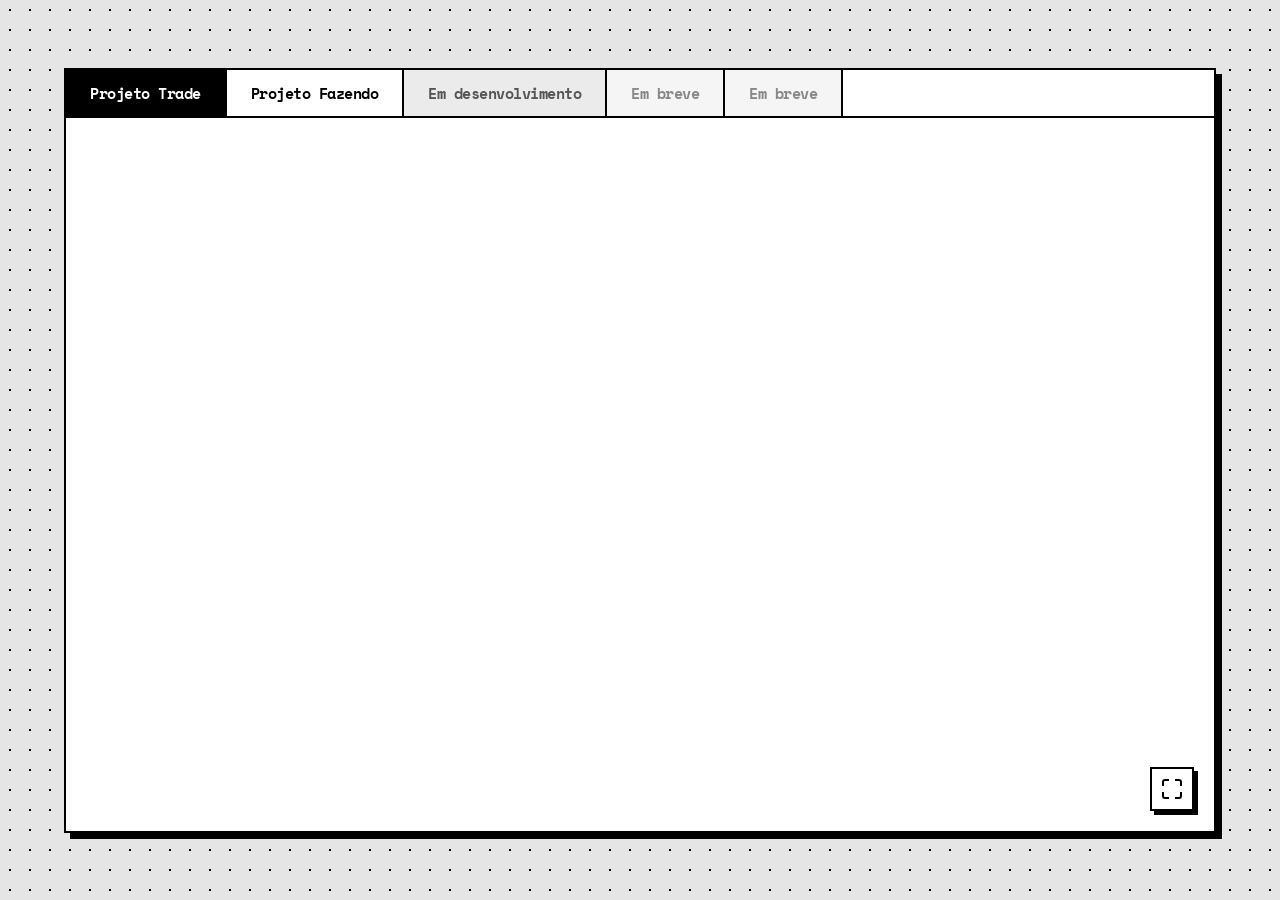
==== index.html @ be0befce "feat: initialize retro-style portfolio project with tabbed interface and iframe viewer" ====
<!DOCTYPE html>
<html lang="pt-BR">
<head>
    <meta charset="UTF-8">
    <meta name="viewport" content="width=device-width, initial-scale=1.0">
    <title>Portfólio Visual</title>
    <meta name="description" content="Portfólio minimalista em formato de pasta do sistema.">
    <link rel="stylesheet" href="style.css">
    <!-- Google Fonts para tipografia mais refinada mantendo o estilo retrô -->
    <link rel="preconnect" href="https://fonts.googleapis.com">
    <link rel="preconnect" href="https://fonts.gstatic.com" crossorigin>
    <link href="https://fonts.googleapis.com/css2?family=Space+Mono:ital,wght@0,400;0,700;1,400&family=Inter:wght@400;600&display=swap" rel="stylesheet">
    <!-- Favicon minimalista (Pasta em SVG) inline para evitar 404 em produção -->
    <link rel="icon" type="image/svg+xml" href="data:image/svg+xml,<svg xmlns='http://www.w3.org/2000/svg' viewBox='0 0 24 24' fill='none' stroke='black' stroke-width='2' stroke-linecap='round' stroke-linejoin='round'><path d='M22 19a2 2 0 0 1-2 2H4a2 2 0 0 1-2-2V5a2 2 0 0 1 2-2h5l2 3h9a2 2 0 0 1 2 2z'></path></svg>">
</head>
<body>
    <div class="window-container" id="window-container">
        <!-- Navegação / Abas dos Projetos -->
        <nav class="tabs-container" id="tabs-container" aria-label="Projetos">
            <!-- As abas serão injetadas dinamicamente via JavaScript -->
        </nav>
        
        <!-- Visualizador (Iframe) e Controles -->
        <main class="content-area">
            <iframe id="project-viewer" src="about:blank" frameborder="0" title="Visualizador do Projeto Selecionado"></iframe>
            
            <button id="fullscreen-btn" class="control-btn" aria-label="Alternar Tela Cheia" title="Tela Cheia">
                <svg id="fullscreen-icon" viewBox="0 0 24 24" fill="none" stroke="currentColor" stroke-width="2" stroke-linecap="square" stroke-linejoin="miter">
                    <!-- Ícone de expandir padrão -->
                    <path d="M8 3H5a2 2 0 0 0-2 2v3m18 0V5a2 2 0 0 0-2-2h-3m0 18h3a2 2 0 0 0 2-2v-3M3 16v3a2 2 0 0 0 2 2h3"/>
                </svg>
            </button>
        </main>
    </div>

    <script src="script.js"></script>
</body>
</html>
---- style.css ----
/* =========================================================================
   Reset & Variáveis Globais (P&B minimalista / OS Retrô)
   ========================================================================= */
:root {
    --bg-desktop: #e5e5e5; /* Tom de cinza claro para o fundo "desktop" */
    --window-bg: #ffffff;
    --color-black: #000000;
    --color-white: #ffffff;
    --border-thickness: 2px;
    --shadow-offset: 6px;
}

* {
    box-sizing: border-box;
    margin: 0;
    padding: 0;
}

body {
    background-color: var(--bg-desktop);
    /* Um padrão pontilhado hiper-sutil para o "desktop" */
    background-image: radial-gradient(var(--color-black) 1px, transparent 1px);
    background-size: 20px 20px;
    background-position: 0 0;
    
    color: var(--color-black);
    font-family: 'Space Mono', 'Courier New', Courier, monospace;
    display: flex;
    justify-content: center;
    align-items: center;
    min-height: 100vh;
    overflow: hidden;
}

/* =========================================================================
   Container Principal (A Pasta / Janela)
   ========================================================================= */
.window-container {
    width: 90vw;
    height: 85vh;
    max-width: 1200px;
    background-color: var(--window-bg);
    border: var(--border-thickness) solid var(--color-black);
    display: flex;
    flex-direction: column;
    /* Sombra sólida retrô */
    box-shadow: var(--shadow-offset) var(--shadow-offset) 0px var(--color-black);
    position: relative;
    transition: all 0.3s ease-in-out;
}

/* =========================================================================
   Navegação (Abas)
   ========================================================================= */
.tabs-container {
    display: flex;
    border-bottom: var(--border-thickness) solid var(--color-black);
    background-color: var(--window-bg);
    overflow-x: auto;
    /* Ocultar barra de rolagem (Chrome/Safari) */
    scrollbar-width: none; /* Firefox */
    -ms-overflow-style: none;  /* IE and Edge */
}

.tabs-container::-webkit-scrollbar {
    display: none;
}

.tab {
    padding: 12px 24px;
    cursor: pointer;
    border-right: var(--border-thickness) solid var(--color-black);
    background-color: var(--window-bg);
    color: var(--color-black);
    font-weight: 700;
    font-size: 0.95rem;
    white-space: nowrap;
    user-select: none;
    letter-spacing: -0.5px;
    transition: background-color 0.15s, color 0.15s;
    
    /* Um pequeno detalhe para parecer "aba recortada" */
    position: relative;
}

.tab:hover {
    background-color: #f0f0f0;
}

/* Estado Ativo: Fundo preto, texto branco */
.tab.active {
    background-color: var(--color-black);
    color: var(--color-white);
}

/* Estado Desabilitado / Inativo */
.tab.disabled {
    color: #888;
    background-color: #f5f5f5;
    cursor: not-allowed;
}

.tab.disabled:hover {
    background-color: #f5f5f5;
}

.tab.working {
    color: #555;
    background-color: #ebebeb;
    cursor: pointer; /* Pode clicar para ver a tela de placeholder */
}

.tab.working:hover {
    background-color: #e0e0e0;
}

/* =========================================================================
   Área de Conteúdo (Iframe)
   ========================================================================= */
.content-area {
    flex: 1;
    position: relative;
    display: flex;
    background-color: var(--color-white);
    /* Garantir que o iframe não vaze pelas bordas */
    overflow: hidden; 
}

#project-viewer {
    width: 100%;
    height: 100%;
    background-color: transparent;
    display: block;
}

/* =========================================================================
   Controles (Botão de Tela Cheia)
   ========================================================================= */
.control-btn {
    position: absolute;
    bottom: 20px;
    right: 20px;
    width: 44px;
    height: 44px;
    background-color: var(--window-bg);
    border: var(--border-thickness) solid var(--color-black);
    cursor: pointer;
    display: flex;
    justify-content: center;
    align-items: center;
    box-shadow: 4px 4px 0px var(--color-black);
    transition: transform 0.1s, box-shadow 0.1s;
    z-index: 10;
}

/* Efeito de clique retrô */
.control-btn:active {
    transform: translate(2px, 2px);
    box-shadow: 2px 2px 0px var(--color-black);
}

.control-btn svg {
    width: 24px;
    height: 24px;
}

/* =========================================================================
   Estado de Tela Cheia (Fullscreen API ativa)
   ========================================================================= */
/* Quando o container entra em fullscreen nativo, podemos querer ajustar algumas coisas */
.window-container:fullscreen {
    width: 100vw;
    height: 100vh;
    max-width: none;
    border: none;
    box-shadow: none;
    border-radius: 0;
}

/* Fallbacks para outros navegadores */
.window-container:-webkit-full-screen {
    width: 100vw;
    height: 100vh;
    max-width: none;
    border: none;
    box-shadow: none;
}
.window-container:-moz-full-screen {
    width: 100vw;
    height: 100vh;
    max-width: none;
    border: none;
    box-shadow: none;
}

/* =========================================================================
   Responsividade (Mobile)
   ========================================================================= */
@media (max-width: 768px) {
    .window-container {
        width: 95vw;
        height: 90vh;
        box-shadow: 4px 4px 0px var(--color-black);
    }
    
    .tab {
        padding: 12px 16px;
        font-size: 0.85rem;
    }
    
    .control-btn {
        bottom: 15px;
        right: 15px;
        width: 38px;
        height: 38px;
    }
    
    .control-btn svg {
        width: 20px;
        height: 20px;
    }
}
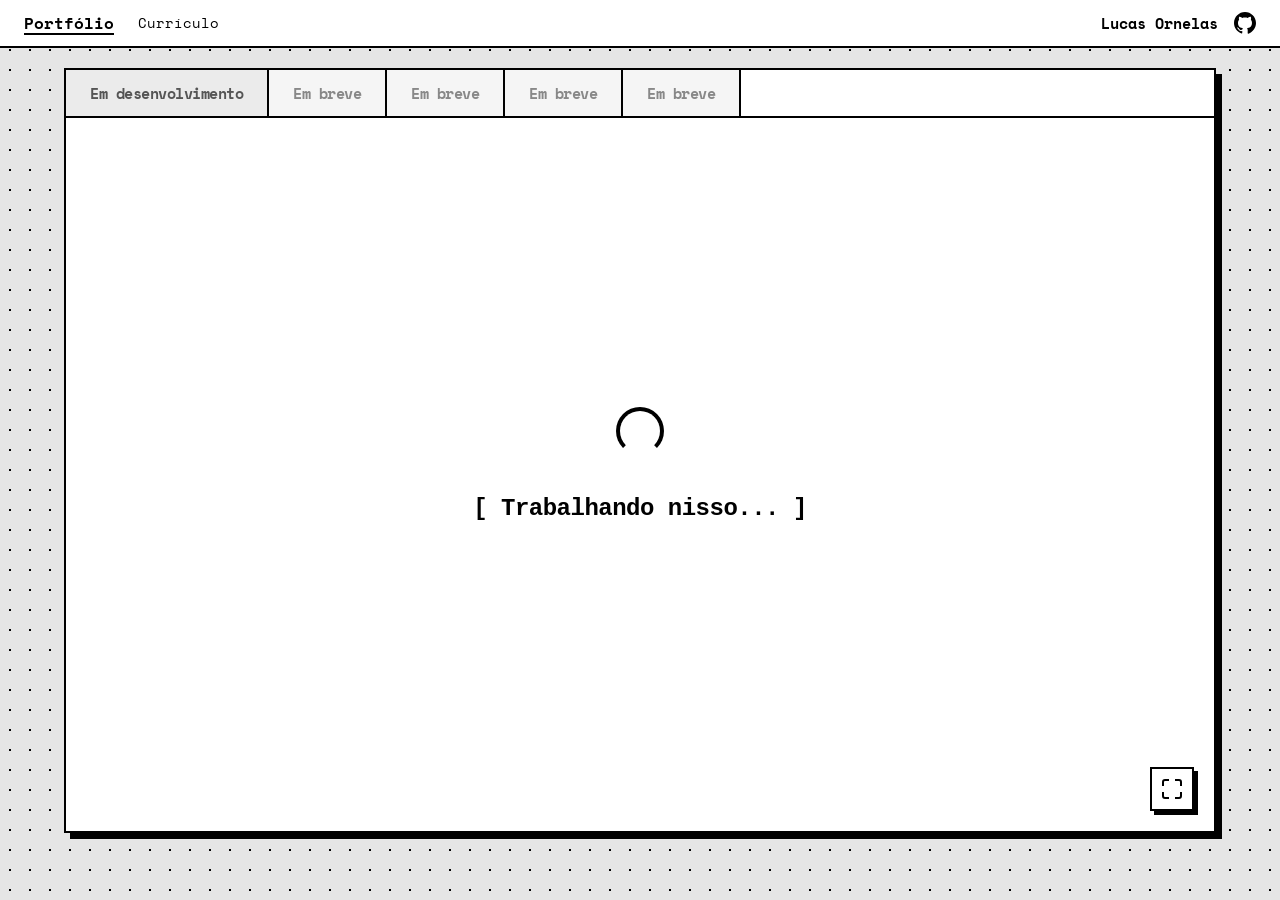
==== commit bfa0d315: "feat: add global navigation bar and dedicated curriculum viewer page with PDF download support" ====
--- a/index.html
+++ b/index.html
@@ -1,5 +1,6 @@
 <!DOCTYPE html>
 <html lang="pt-BR">
+
 <head>
     <meta charset="UTF-8">
     <meta name="viewport" content="width=device-width, initial-scale=1.0">
@@ -9,25 +10,53 @@
     <!-- Google Fonts para tipografia mais refinada mantendo o estilo retrô -->
     <link rel="preconnect" href="https://fonts.googleapis.com">
     <link rel="preconnect" href="https://fonts.gstatic.com" crossorigin>
-    <link href="https://fonts.googleapis.com/css2?family=Space+Mono:ital,wght@0,400;0,700;1,400&family=Inter:wght@400;600&display=swap" rel="stylesheet">
+    <link
+        href="https://fonts.googleapis.com/css2?family=Space+Mono:ital,wght@0,400;0,700;1,400&family=Inter:wght@400;600&display=swap"
+        rel="stylesheet">
     <!-- Favicon minimalista (Pasta em SVG) inline para evitar 404 em produção -->
-    <link rel="icon" type="image/svg+xml" href="data:image/svg+xml,<svg xmlns='http://www.w3.org/2000/svg' viewBox='0 0 24 24' fill='none' stroke='black' stroke-width='2' stroke-linecap='round' stroke-linejoin='round'><path d='M22 19a2 2 0 0 1-2 2H4a2 2 0 0 1-2-2V5a2 2 0 0 1 2-2h5l2 3h9a2 2 0 0 1 2 2z'></path></svg>">
+    <link rel="icon" type="image/svg+xml"
+        href="data:image/svg+xml,<svg xmlns='http://www.w3.org/2000/svg' viewBox='0 0 24 24' fill='none' stroke='black' stroke-width='2' stroke-linecap='round' stroke-linejoin='round'><path d='M22 19a2 2 0 0 1-2 2H4a2 2 0 0 1-2-2V5a2 2 0 0 1 2-2h5l2 3h9a2 2 0 0 1 2 2z'></path></svg>">
 </head>
+
 <body>
+    <!-- Barra Superior de Navegação -->
+    <header class="top-nav">
+        <div class="nav-left">
+            <a href="index.html" class="nav-link active" aria-label="Página Atual">Portfólio</a>
+            <a href="curriculo.pdf" target="_blank" class="nav-link small"
+                aria-label="Baixar ou Visualizar Currículo">Currículo</a>
+        </div>
+        <div class="nav-right">
+            <a href="https://www.linkedin.com/in/lucas-ornelas-56302b27b/" target="_blank" class="nav-user"
+                aria-label="LinkedIn de Lucas Ornelas">Lucas Ornelas</a>
+            <a href="https://github.com/olucas-o/" target="_blank" class="nav-icon"
+                aria-label="GitHub de Lucas Ornelas">
+                <!-- Ícone silhueta/sombra do GitHub -->
+                <svg viewBox="0 0 24 24" fill="currentColor">
+                    <path
+                        d="M12 0C5.374 0 0 5.373 0 12c0 5.302 3.438 9.8 8.205 11.385.6.113.82-.258.82-.577 0-.285-.01-1.04-.015-2.04-3.338.724-4.042-1.61-4.042-1.61C4.422 18.07 3.633 17.7 3.633 17.7c-1.087-.744.084-.729.084-.729 1.205.084 1.838 1.236 1.838 1.236 1.07 1.835 2.809 1.305 3.495.998.108-.776.417-1.305.76-1.605-2.665-.3-5.466-1.332-5.466-5.93 0-1.31.465-2.38 1.235-3.22-.135-.303-.54-1.523.105-3.176 0 0 1.005-.322 3.3 1.23.96-.267 1.98-.399 3-.405 1.02.006 2.04.138 3 .405 2.28-1.552 3.285-1.23 3.285-1.23.645 1.653.24 2.873.12 3.176.765.84 1.23 1.91 1.23 3.22 0 4.61-2.805 5.625-5.475 5.92.42.36.81 1.096.81 2.22 0 1.606-.015 2.896-.015 3.286 0 .315.21.69.825.57C20.565 21.795 24 17.298 24 12c0-6.627-5.373-12-12-12" />
+                </svg>
+            </a>
+        </div>
+    </header>
+
     <div class="window-container" id="window-container">
         <!-- Navegação / Abas dos Projetos -->
         <nav class="tabs-container" id="tabs-container" aria-label="Projetos">
             <!-- As abas serão injetadas dinamicamente via JavaScript -->
         </nav>
-        
+
         <!-- Visualizador (Iframe) e Controles -->
         <main class="content-area">
-            <iframe id="project-viewer" src="about:blank" frameborder="0" title="Visualizador do Projeto Selecionado"></iframe>
-            
+            <iframe id="project-viewer" src="about:blank" frameborder="0"
+                title="Visualizador do Projeto Selecionado"></iframe>
+
             <button id="fullscreen-btn" class="control-btn" aria-label="Alternar Tela Cheia" title="Tela Cheia">
-                <svg id="fullscreen-icon" viewBox="0 0 24 24" fill="none" stroke="currentColor" stroke-width="2" stroke-linecap="square" stroke-linejoin="miter">
+                <svg id="fullscreen-icon" viewBox="0 0 24 24" fill="none" stroke="currentColor" stroke-width="2"
+                    stroke-linecap="square" stroke-linejoin="miter">
                     <!-- Ícone de expandir padrão -->
-                    <path d="M8 3H5a2 2 0 0 0-2 2v3m18 0V5a2 2 0 0 0-2-2h-3m0 18h3a2 2 0 0 0 2-2v-3M3 16v3a2 2 0 0 0 2 2h3"/>
+                    <path
+                        d="M8 3H5a2 2 0 0 0-2 2v3m18 0V5a2 2 0 0 0-2-2h-3m0 18h3a2 2 0 0 0 2-2v-3M3 16v3a2 2 0 0 0 2 2h3" />
                 </svg>
             </button>
         </main>
@@ -35,4 +64,5 @@
 
     <script src="script.js"></script>
 </body>
-</html>
+
+</html>
--- a/style.css
+++ b/style.css
@@ -30,6 +30,86 @@
     align-items: center;
     min-height: 100vh;
     overflow: hidden;
+}
+
+/* =========================================================================
+   Navegação Superior (Barra estilo OS)
+   ========================================================================= */
+.top-nav {
+    position: absolute;
+    top: 0;
+    left: 0;
+    width: 100%;
+    height: 48px;
+    background-color: var(--window-bg);
+    border-bottom: var(--border-thickness) solid var(--color-black);
+    display: flex;
+    justify-content: space-between;
+    align-items: center;
+    padding: 0 24px;
+    z-index: 100;
+}
+
+.nav-left, .nav-right {
+    display: flex;
+    align-items: center;
+    height: 100%;
+}
+
+.nav-left { gap: 24px; }
+.nav-right { gap: 16px; }
+
+.nav-link, .nav-user {
+    text-decoration: none;
+    color: var(--color-black);
+    font-weight: 700;
+    transition: color 0.2s, opacity 0.2s;
+    display: flex;
+    align-items: center;
+}
+
+.nav-link:hover, .nav-user:hover {
+    opacity: 0.6;
+}
+
+.nav-link.active {
+    text-decoration: underline;
+    text-decoration-thickness: 2px;
+    text-underline-offset: 4px;
+}
+
+.nav-link.small {
+    font-size: 0.85rem;
+    font-weight: 400;
+}
+
+.nav-link.small:hover {
+    text-decoration: underline;
+    text-decoration-thickness: 1px;
+    text-underline-offset: 4px;
+}
+
+.nav-user {
+    font-size: 0.95rem;
+}
+
+.nav-icon {
+    display: flex;
+    align-items: center;
+    justify-content: center;
+    text-decoration: none;
+    color: var(--color-black);
+    transition: transform 0.2s ease;
+}
+
+.nav-icon:hover {
+    transform: scale(1.1);
+}
+
+.nav-icon svg {
+    width: 22px;
+    height: 22px;
+    fill: var(--color-black);
 }
 
 /* =========================================================================
@@ -197,10 +277,20 @@
    Responsividade (Mobile)
    ========================================================================= */
 @media (max-width: 768px) {
+    .top-nav {
+        padding: 0 16px;
+    }
+    .nav-left { gap: 16px; }
+    .nav-link { font-size: 0.9rem; }
+    .nav-link.small { font-size: 0.8rem; }
+    .nav-user { font-size: 0.85rem; }
+    .nav-icon svg { width: 18px; height: 18px; }
+
     .window-container {
         width: 95vw;
-        height: 90vh;
+        height: 85vh;
         box-shadow: 4px 4px 0px var(--color-black);
+        margin-top: 48px; /* Ajuste para não conflitar muito com a top bar em resoluções minúsculas */
     }
     
     .tab {
@@ -220,3 +310,4 @@
         height: 20px;
     }
 }
+
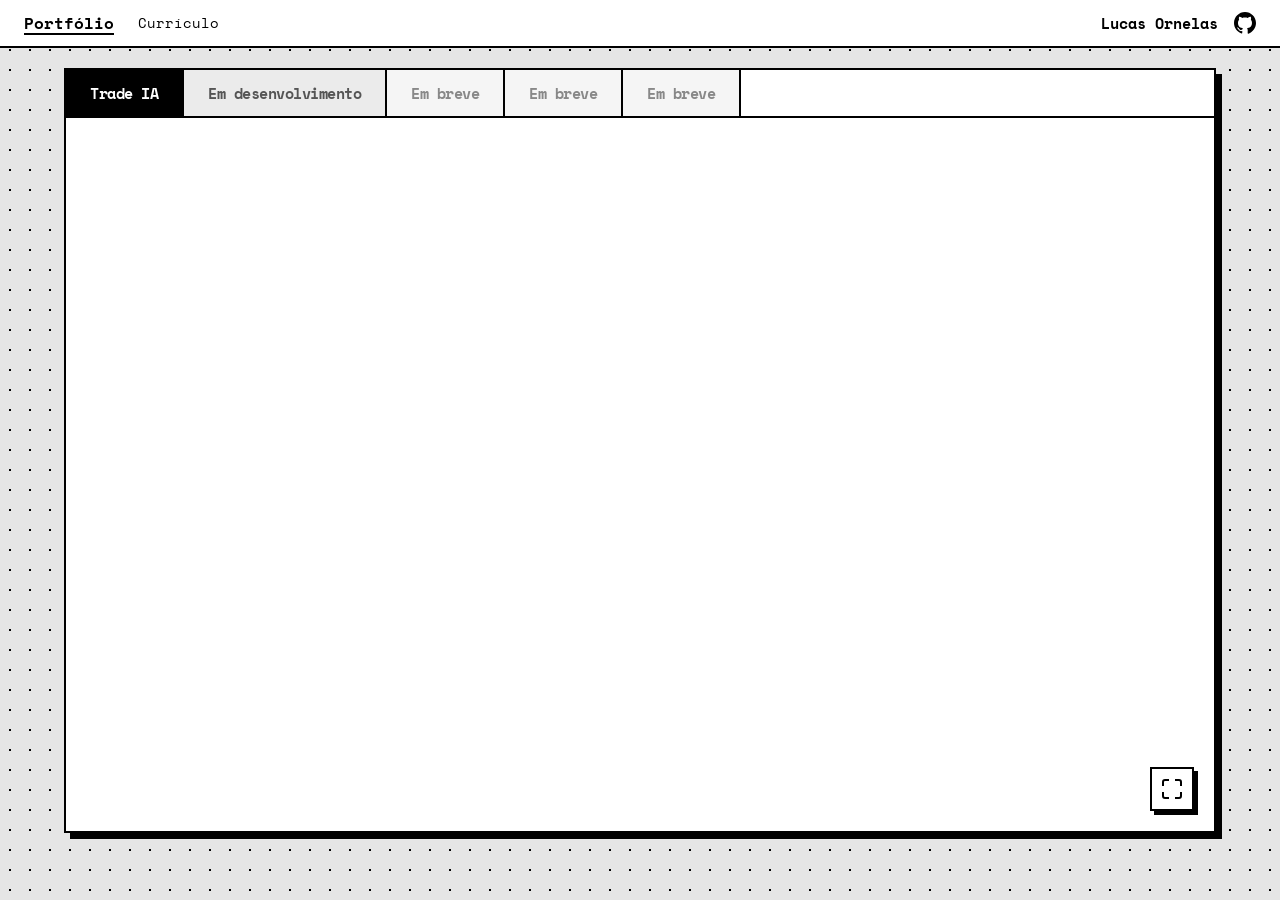
==== commit a686f033: "feat: add project entry, update LinkedIn link, and include README documentation" ====
--- a/index.html
+++ b/index.html
@@ -27,7 +27,7 @@
                 aria-label="Baixar ou Visualizar Currículo">Currículo</a>
         </div>
         <div class="nav-right">
-            <a href="https://www.linkedin.com/in/lucas-ornelas-56302b27b/" target="_blank" class="nav-user"
+            <a href="https://www.linkedin.com/in/o-lucas-ornelas/" target="_blank" class="nav-user"
                 aria-label="LinkedIn de Lucas Ornelas">Lucas Ornelas</a>
             <a href="https://github.com/olucas-o/" target="_blank" class="nav-icon"
                 aria-label="GitHub de Lucas Ornelas">
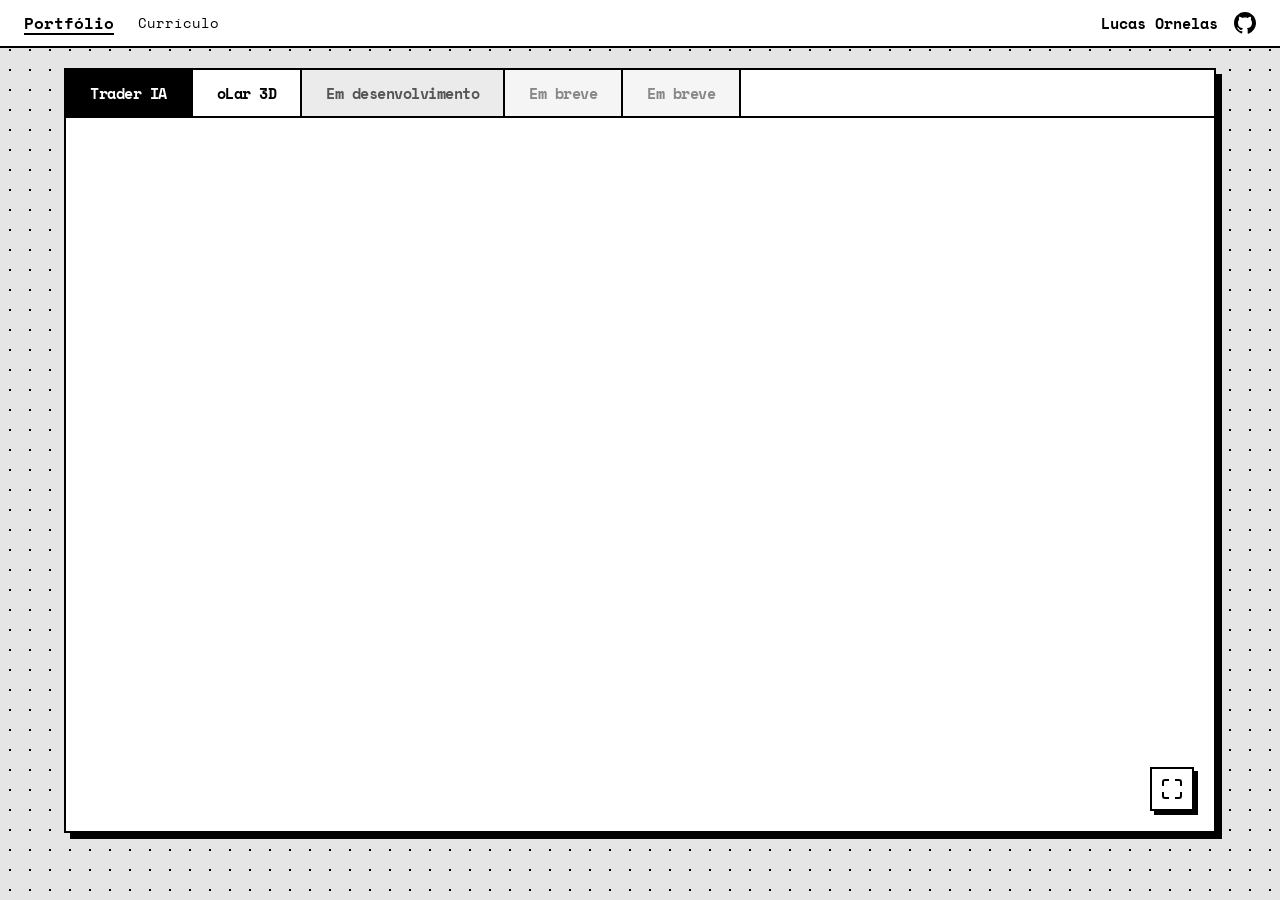
==== commit 46351289: "feat: add oLar 3D project and update resume file to version 07_26" ====
--- a/index.html
+++ b/index.html
@@ -23,7 +23,7 @@
     <header class="top-nav">
         <div class="nav-left">
             <a href="index.html" class="nav-link active" aria-label="Página Atual">Portfólio</a>
-            <a href="curriculo.pdf" target="_blank" class="nav-link small"
+            <a href="Curriculo 07_26.pdf" target="_blank" class="nav-link small"
                 aria-label="Baixar ou Visualizar Currículo">Currículo</a>
         </div>
         <div class="nav-right">
